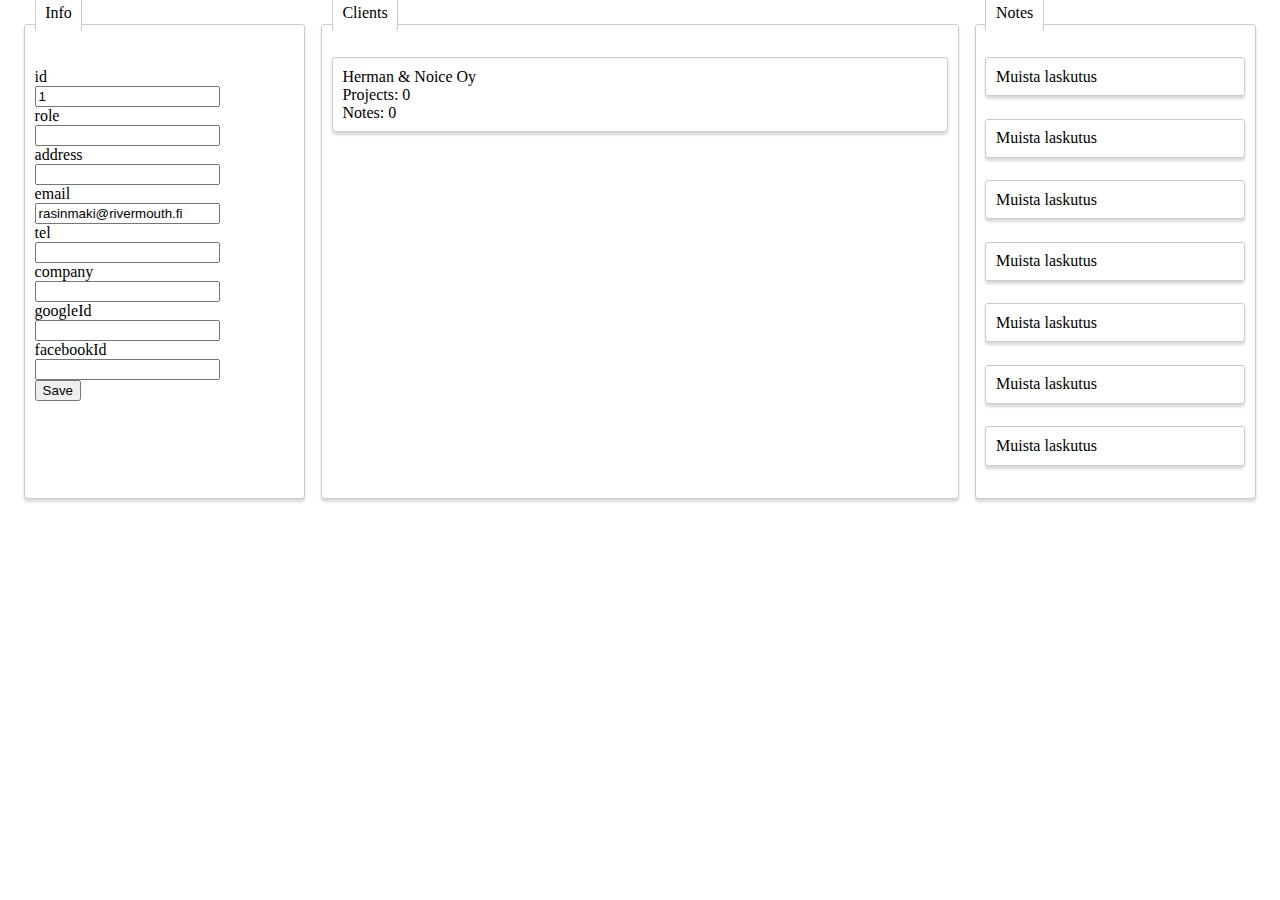
==== src/main/webapp_dev/index.html @ 6549f46c "Frontend first drafts" ====
<!DOCTYPE html>
<html>
	<head>
		<meta charset="utf-8">
		<title>Rivermouth Talous</title>
	</head>
	<body>
		<div id="container">
		</div>
		
		<link rel="stylesheet/less" type="text/css" href="less/main.less">
		
		<script src="js/ext/less.min.js"></script>
		
		<script src="js/lib/bn.js"></script>
		
		<!-- Elements -->
		<script src="js/model/Element.js"></script>
		<script src="js/model/Holder.js"></script>
		<script src="js/model/Card.js"></script>
		<script src="js/model/Info.js"></script>
		
		<script src="js/api.js"></script>
		<script src="js/main.js"></script>
		
	</body>
</html>
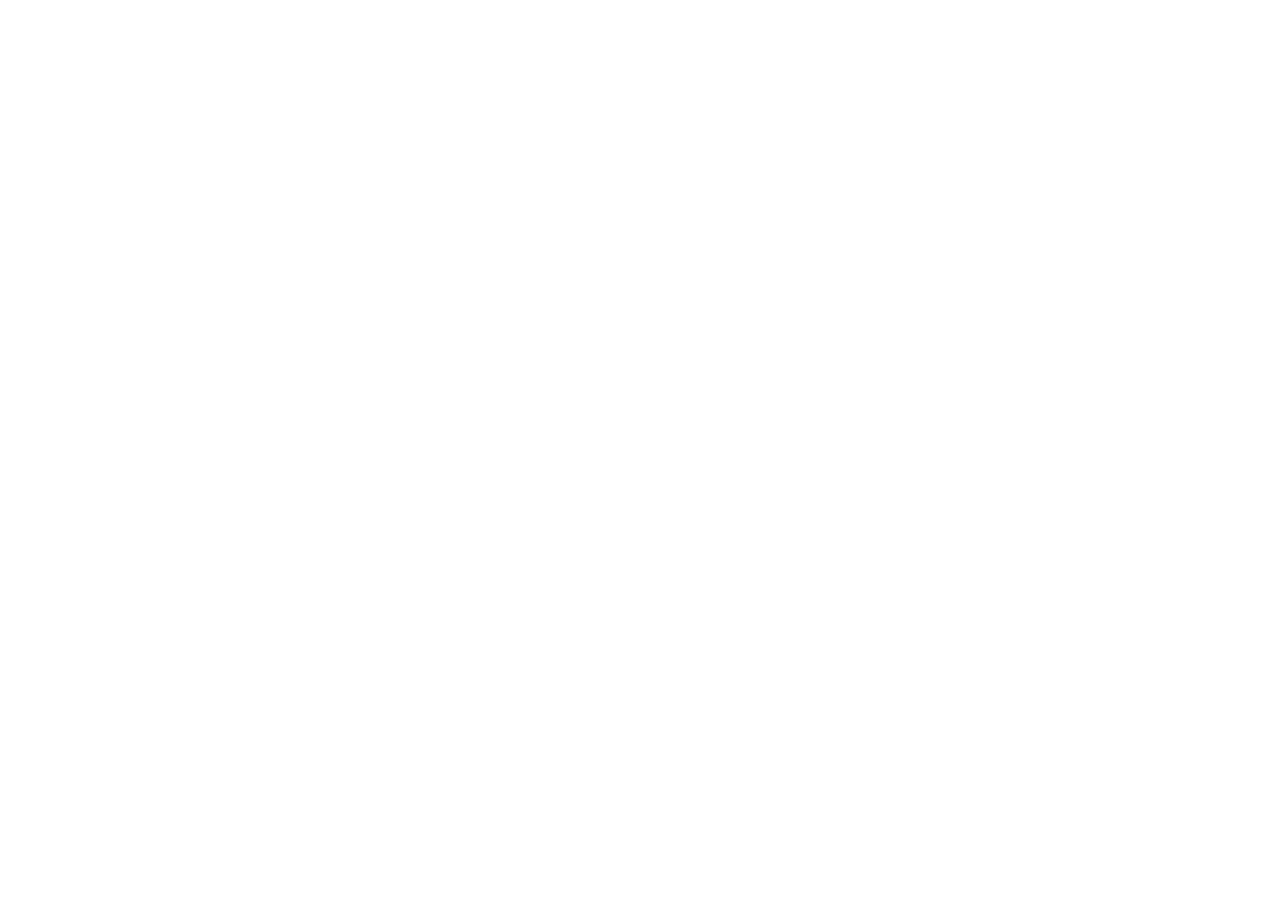
==== commit 7eda0029: "..." ====
--- a/src/main/webapp_dev/index.html
+++ b/src/main/webapp_dev/index.html
@@ -14,6 +14,8 @@
 		
 		<script src="js/lib/bn.js"></script>
 		
+		<script src="js/helpers.js"></script>
+		
 		<!-- Elements -->
 		<script src="js/model/Element.js"></script>
 		<script src="js/model/Holder.js"></script>
@@ -23,5 +25,15 @@
 		<script src="js/api.js"></script>
 		<script src="js/main.js"></script>
 		
+		<script src="js/view/helpers.js"></script>
+		<script src="js/view/LoginView.js"></script>
+		<script src="js/view/SignupView.js"></script>
+		<script src="js/view/MainView.js"></script>
+		<script src="js/view/ClientView.js"></script>
+		
+		<script>
+			bn.main.startApp();
+		</script>
+		
 	</body>
 </html>